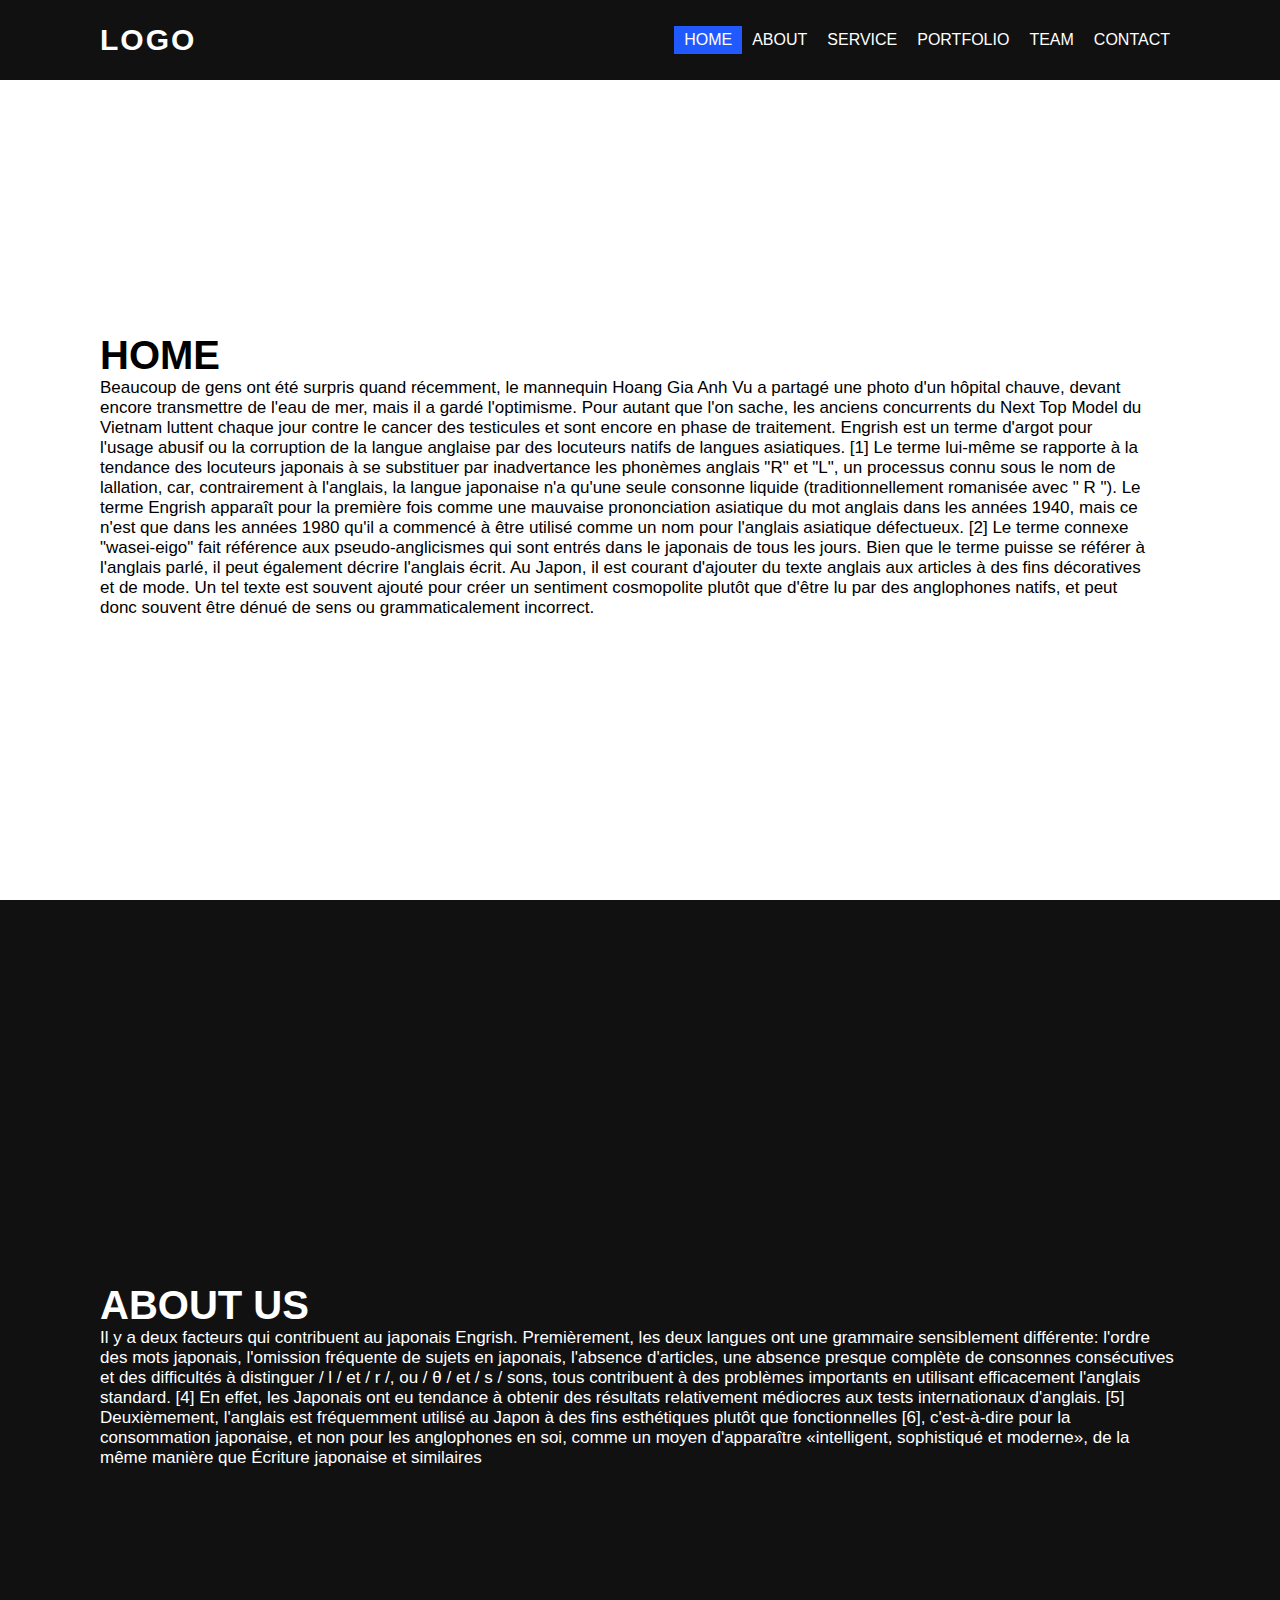
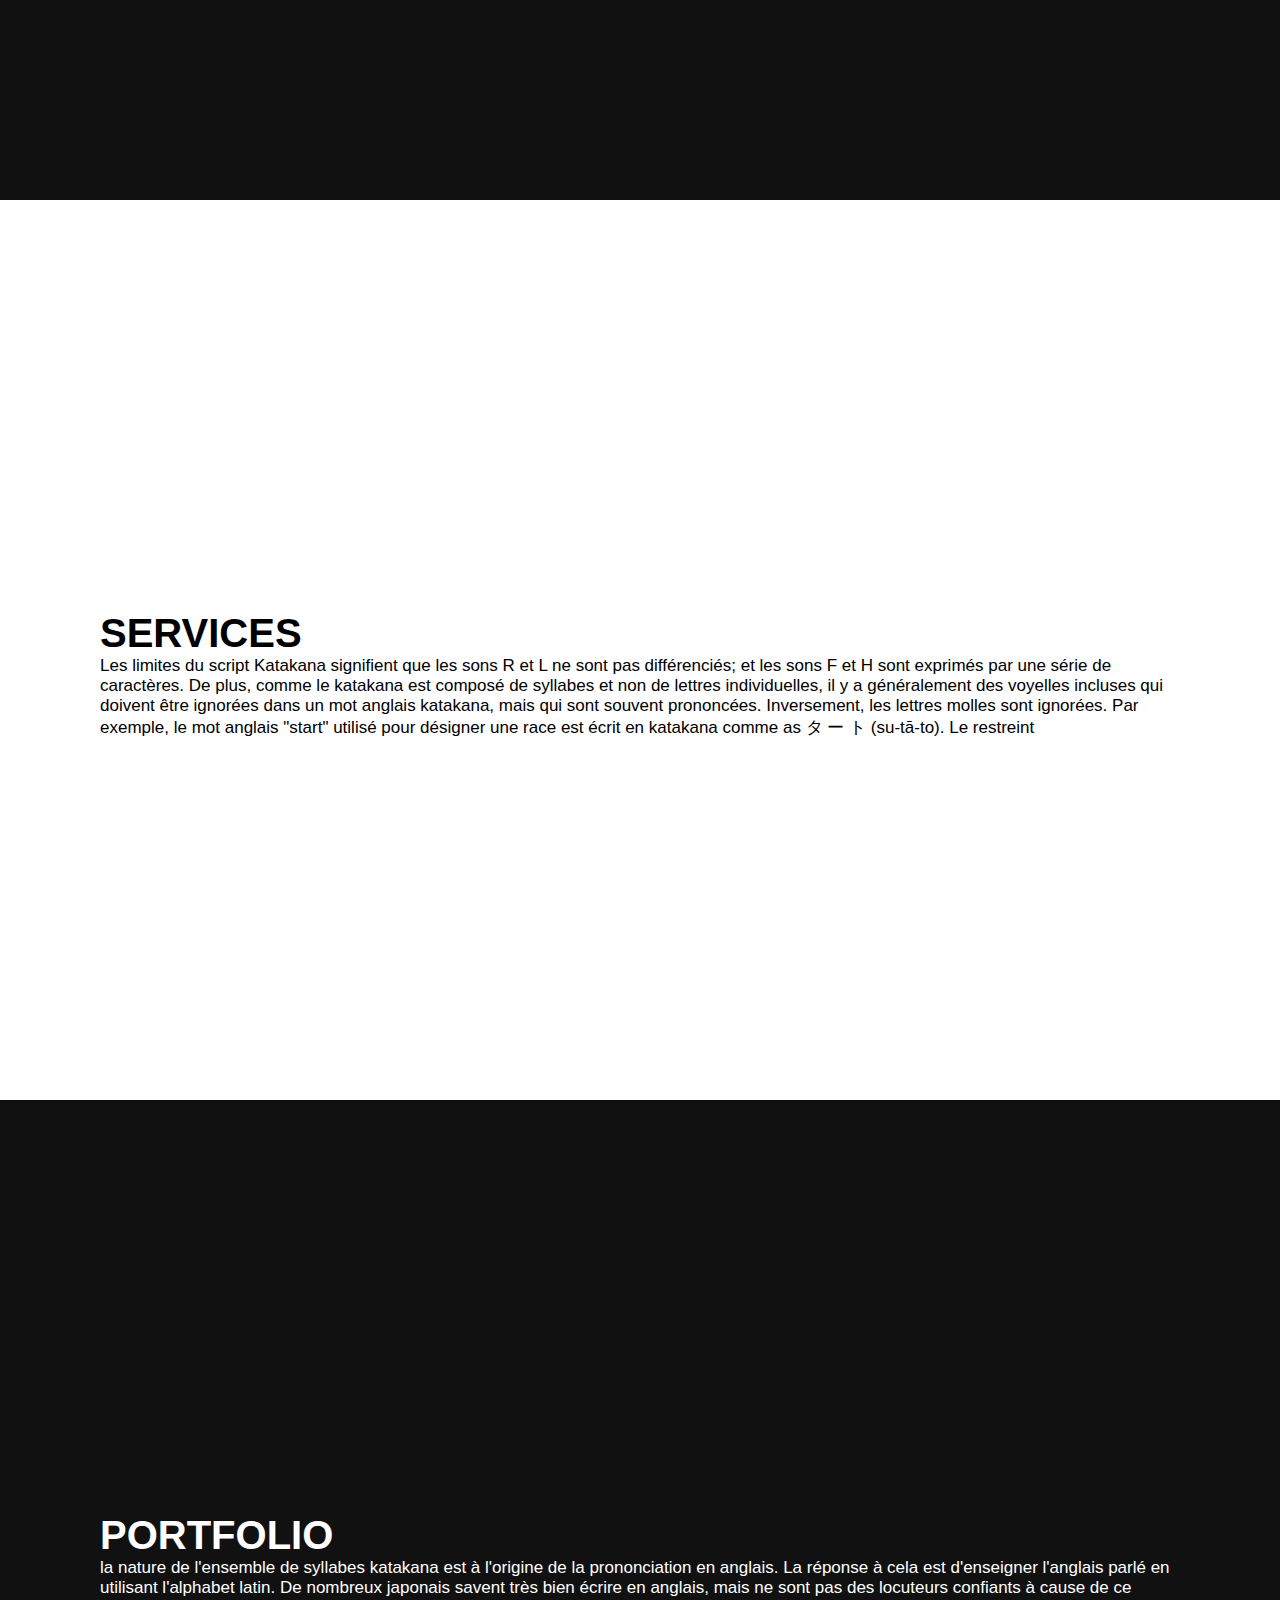
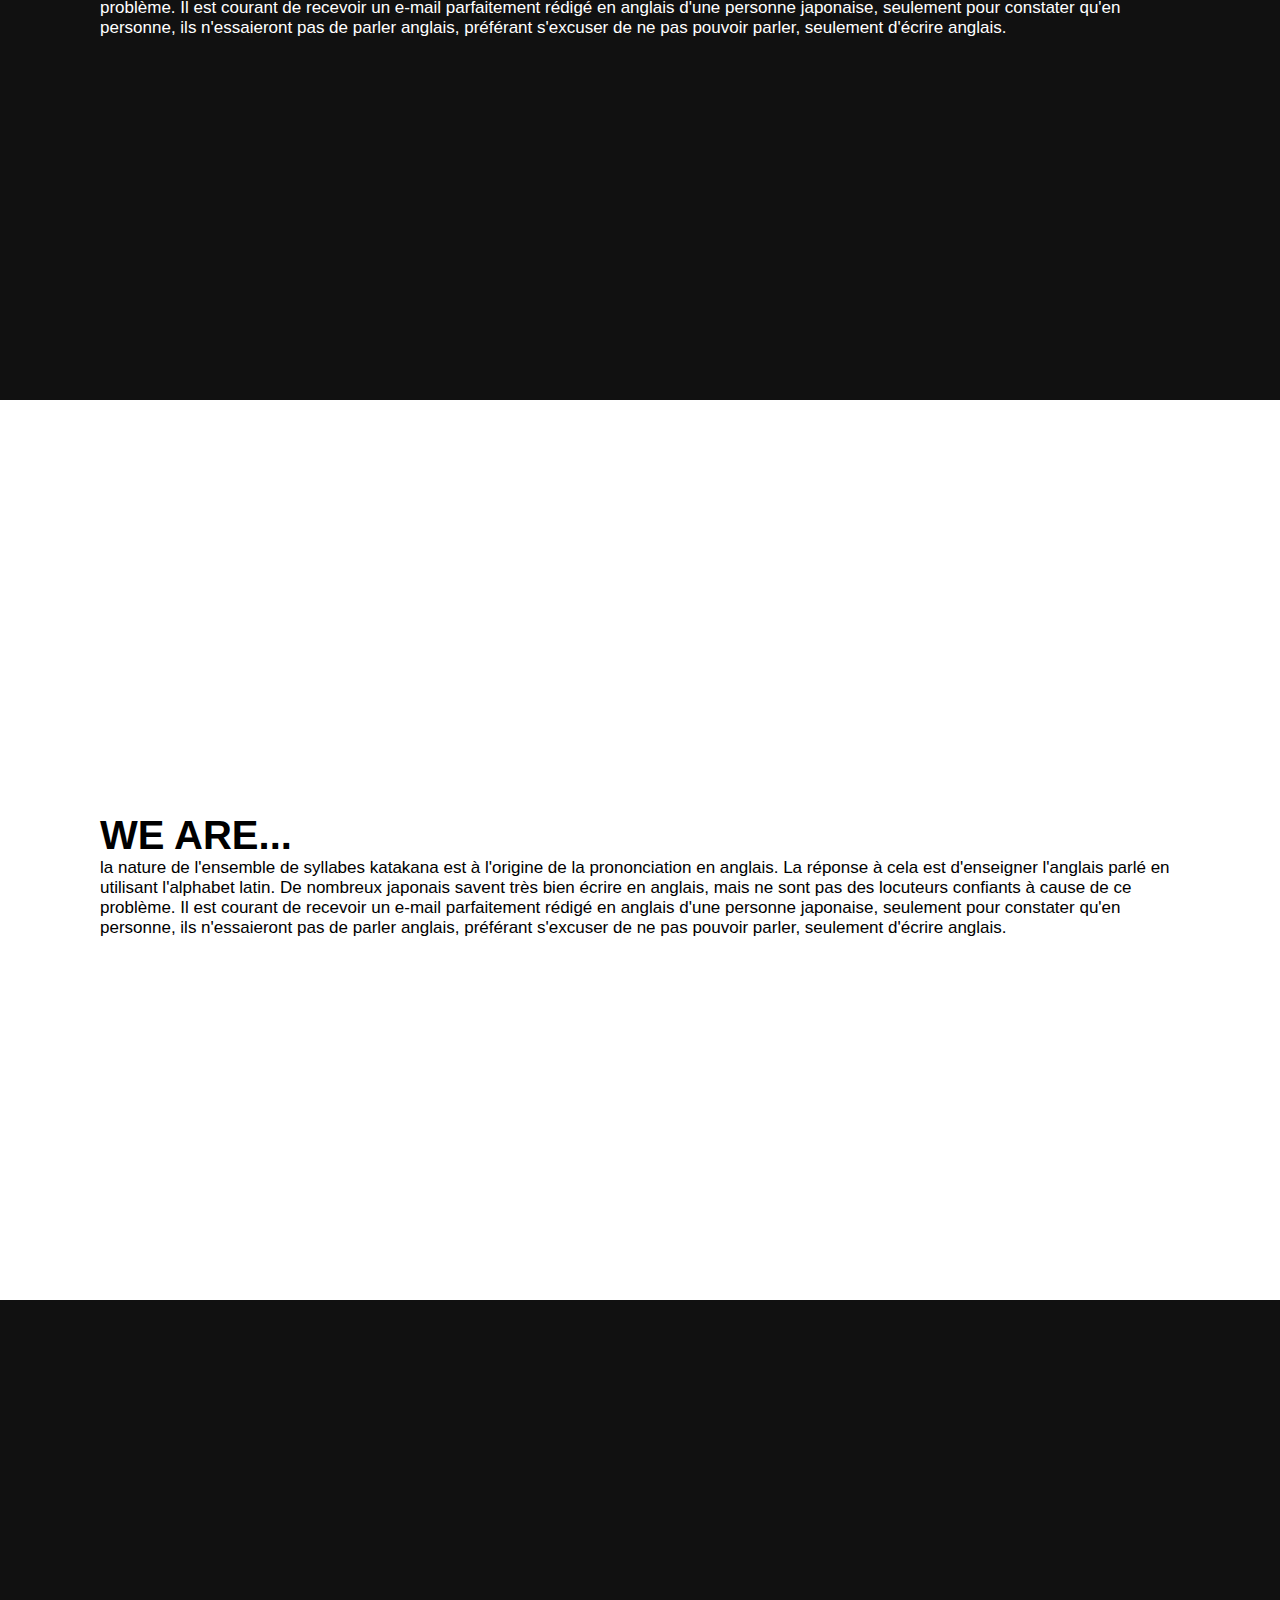
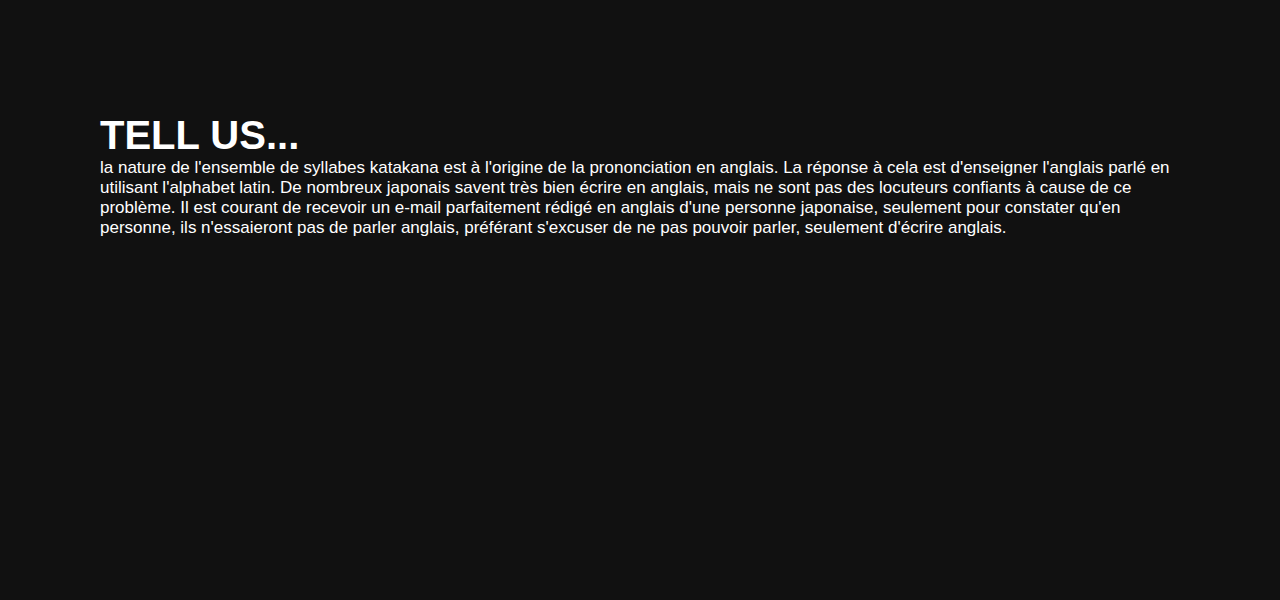
==== Responsive Website(m)/index.html @ 78787904 "Responsive Website (m)" ====
<head>
    <meta charset="utf-8">
    <meta name="viewport" content="width=device-width, initial-scale=1.0">
    <link rel="stylesheet" href="style.css">
    <title>Responsive Website (m)</title>
</head>

<body>
    <header>
        <a href="#home" class="logo"> Logo</a>
        <ul>
            <li><a class="active" href="#home">home</a></li>
            <li><a href="#about">about</a></li>
            <li><a href="#service">service</a></li>
            <li><a href="#portfolio">portfolio</a></li>
            <li><a href="#team">team</a></li>
            <li><a href="#contact">contact</a></li>
        </ul>
    <div class="toggle"></div>
    </header>
    <section id="home">
        <div>
            <h2>Home</h2>
            <p>Beaucoup de gens ont été surpris quand récemment, le mannequin Hoang Gia Anh Vu a partagé une photo d'un
                hôpital chauve, devant encore transmettre de l'eau de mer, mais il a gardé l'optimisme. Pour autant que
                l'on
                sache, les anciens concurrents du Next Top Model du Vietnam luttent chaque jour contre le cancer des
                testicules et sont encore en phase de traitement.
                Engrish est un terme d'argot pour l'usage abusif ou la corruption de la langue anglaise par des
                locuteurs natifs de langues asiatiques. [1] Le terme lui-même se rapporte à la tendance des locuteurs
                japonais à se substituer par inadvertance les phonèmes anglais "R" et "L", un processus connu sous le
                nom de lallation, car, contrairement à l'anglais, la langue japonaise n'a qu'une seule consonne liquide
                (traditionnellement romanisée avec " R ").

                Le terme Engrish apparaît pour la première fois comme une mauvaise prononciation asiatique du mot
                anglais dans les années 1940, mais ce n'est que dans les années 1980 qu'il a commencé à être utilisé
                comme un nom pour l'anglais asiatique défectueux. [2] Le terme connexe "wasei-eigo" fait référence aux
                pseudo-anglicismes qui sont entrés dans le japonais de tous les jours.

                Bien que le terme puisse se référer à l'anglais parlé, il peut également décrire l'anglais écrit. Au
                Japon, il est courant d'ajouter du texte anglais aux articles à des fins décoratives et de mode. Un tel
                texte est souvent ajouté pour créer un sentiment cosmopolite plutôt que d'être lu par des anglophones
                natifs, et peut donc souvent être dénué de sens ou grammaticalement incorrect.
            </p>
        </div>
        <img src="https://i.pinimg.com/originals/93/81/f6/9381f67824797a22c323e10a421e89cf.jpg" alt="">

    </section>
    <section id="about">
        <div>
            <h2>About us</h2>
            <p>Il y a deux facteurs qui contribuent au japonais Engrish. Premièrement, les deux langues ont une
                grammaire sensiblement différente: l'ordre des mots japonais, l'omission fréquente de sujets en
                japonais, l'absence d'articles, une absence presque complète de consonnes consécutives et des
                difficultés à distinguer / l / et / r /, ou / θ / et / s / sons, tous contribuent à des problèmes
                importants en utilisant efficacement l'anglais standard. [4] En effet, les Japonais ont eu tendance à
                obtenir des résultats relativement médiocres aux tests internationaux d'anglais. [5]

                Deuxièmement, l'anglais est fréquemment utilisé au Japon à des fins esthétiques plutôt que
                fonctionnelles [6], c'est-à-dire pour la consommation japonaise, et non pour les anglophones en soi,
                comme un moyen d'apparaître «intelligent, sophistiqué et moderne», de la même manière que Écriture
                japonaise et similaires</p>
        </div>

    </section>
    <section id="service">
        <div>
            <h2>services</h2>
            <p>Les limites du script Katakana signifient que les sons R et L ne sont pas différenciés; et les sons F et
                H sont exprimés par une série de caractères. De plus, comme le katakana est composé de syllabes et non
                de lettres individuelles, il y a généralement des voyelles incluses qui doivent être ignorées dans un
                mot anglais katakana, mais qui sont souvent prononcées. Inversement, les lettres molles sont ignorées.
                Par exemple, le mot anglais "start" utilisé pour désigner une race est écrit en katakana comme as タ ー ト
                (su-tā-to). Le restreint</p>
        </div>
    </section>
    <section id="portfolio">
        <div>
            <h2>portfolio</h2>
            <p>la nature de l'ensemble de syllabes katakana est à l'origine de la prononciation en anglais. La réponse à
                cela est d'enseigner l'anglais parlé en utilisant l'alphabet latin. De nombreux japonais savent très
                bien écrire en anglais, mais ne sont pas des locuteurs confiants à cause de ce problème. Il est courant
                de recevoir un e-mail parfaitement rédigé en anglais d'une personne japonaise, seulement pour constater
                qu'en personne, ils n'essaieront pas de parler anglais, préférant s'excuser de ne pas pouvoir parler,
                seulement d'écrire anglais.
            </p>
        </div>
    </section>
    <section id="team">
        <div>
            <h2>We are...</h2>
            <p>la nature de l'ensemble de syllabes katakana est à l'origine de la prononciation en anglais. La réponse à
                cela est d'enseigner l'anglais parlé en utilisant l'alphabet latin. De nombreux japonais savent très
                bien écrire en anglais, mais ne sont pas des locuteurs confiants à cause de ce problème. Il est courant
                de recevoir un e-mail parfaitement rédigé en anglais d'une personne japonaise, seulement pour constater
                qu'en personne, ils n'essaieront pas de parler anglais, préférant s'excuser de ne pas pouvoir parler,
                seulement d'écrire anglais.
            </p>
        </div>
    </section>
    <section id="contact">
        <div>
            <h2>Tell us...</h2>
            <p>la nature de l'ensemble de syllabes katakana est à l'origine de la prononciation en anglais. La réponse à
                cela est d'enseigner l'anglais parlé en utilisant l'alphabet latin. De nombreux japonais savent très
                bien écrire en anglais, mais ne sont pas des locuteurs confiants à cause de ce problème. Il est courant
                de recevoir un e-mail parfaitement rédigé en anglais d'une personne japonaise, seulement pour constater
                qu'en personne, ils n'essaieront pas de parler anglais, préférant s'excuser de ne pas pouvoir parler,
                seulement d'écrire anglais.
            </p>
        </div>
    </section>
</body>
---- Responsive Website(m)/style.css ----
*{
    padding: 0;
    margin: 0;
    box-sizing: border-box;
    font-family: 'Poppins', sans-serif;
    @import url('https://fonts.googleapis.com/css?family=Poppins&display=swap');
    scroll-behavior: smooth;
}
header{
    height: 80px;
    background: #111;
    width: 100%;
    display: flex;
    position: fixed;
    align-items: center;
    justify-content: space-between;
    padding: 0 100px;
    z-index: 1000;
}
header .logo{
    letter-spacing: 2px;
    text-decoration: unset;
    color: #fff;
    font-size: 30px;
    text-transform: uppercase;
    font-weight: 700;
}
header ul{
    position: relative;
    display: flex;
}
header ul li{
    position: relative;
    list-style: none;
}
.toggle{
    display: none;
}
header ul li a{
    display: inline-block;
    position: relative;
    padding: 5px 10px;
    text-decoration: none;
    text-transform: uppercase;
    color: #fff;
    transition: 0.5s;
}
header ul li a.active, header ul li a:hover{
    background: #205aff;
}
section{
    justify-content: space-between;
    display: flex;
    position: relative;
    min-height: 100vh;
    padding: 150px 100px 100px;
    align-items: center;
}
section h2{
    text-transform: uppercase;
    font-size: 2.5em;
}
section p{
    font-size: 17px;
}
section img{
    max-width: 350px;
    margin-left: 30px;
    margin-top: 20px;
}
section:nth-child(odd){
    background: #111;
    color: #fff;
}
@media(max-width: 952px){
    
   
}
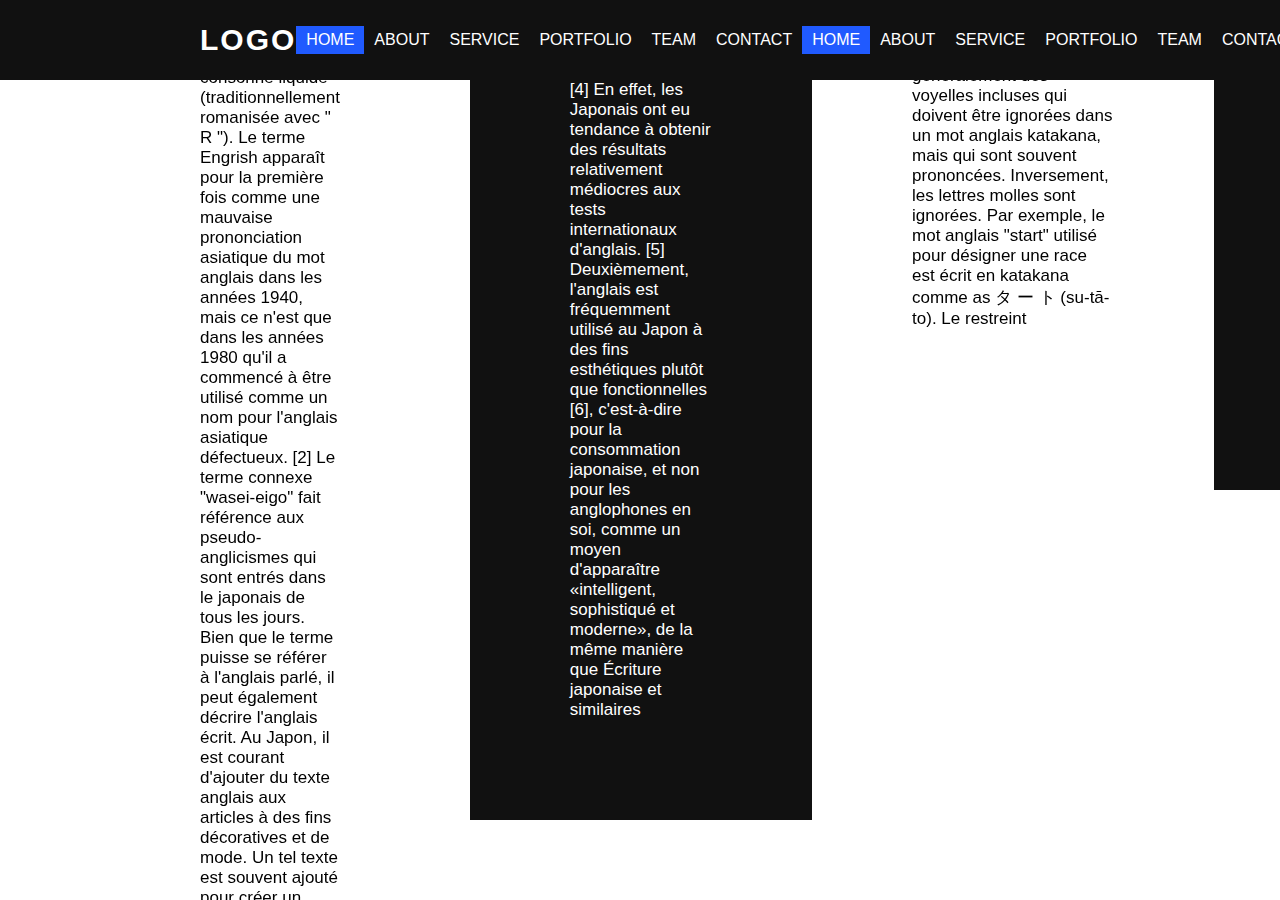
==== commit c483bbbe: "Responsive Website (m) full" ====
--- a/Responsive Website(m)/index.html
+++ b/Responsive Website(m)/index.html
@@ -7,6 +7,7 @@
 
 <body>
     <header>
+    <header id="header">
         <a href="#home" class="logo"> Logo</a>
         <ul>
             <li><a class="active" href="#home">home</a></li>
@@ -15,8 +16,20 @@
             <li><a href="#portfolio">portfolio</a></li>
             <li><a href="#team">team</a></li>
             <li><a href="#contact">contact</a></li>
+            <li><a onclick="toggle()" class="active" href="#home">home</a></li>
+            <li><a onclick="toggle()" href="#about">about</a></li>
+            <li><a onclick="toggle()" href="#service">service</a></li>
+            <li><a onclick="toggle()" href="#portfolio">portfolio</a></li>
+            <li><a onclick="toggle()" href="#team">team</a></li>
+            <li><a onclick="toggle()" href="#contact">contact</a></li>
         </ul>
     <div class="toggle"></div>
+    <div class="toggle" onclick="toggle()"></div>
+    <script type="text/javascript">
+    function toggle()  {
+        var header = document.getElementById('header').classList.toggle('active');
+    }
+    </script>
     </header>
     <section id="home">
         <div>
--- a/Responsive Website(m)/style.css
+++ b/Responsive Website(m)/style.css
@@ -16,6 +16,7 @@
     justify-content: space-between;
     padding: 0 100px;
     z-index: 1000;
+    z-index: 1;
 }
 header .logo{
     letter-spacing: 2px;
@@ -74,5 +75,84 @@
 }
 @media(max-width: 952px){
     
+    section{
+        position: relative;
+        display: flex;
+        align-items: center;
+        justify-content: center;
+        flex-direction: column;
+        padding: 100px 50px 50px;
+    }
+    section h2{
+        text-align: center;
+    }
+    header.active ul{
+        opacity: 1;
+        transform: translateY(0);
+    }
+    header ul{
+        display: block;
+        position: absolute;
+        top: 100%;
+        background: #111;
+        width: 100%;
+        left: 0;
+        height: 100vh;
+        align-items: center;
+        display: inline-block;
+        text-align: center;
+        opacity: 0;
+        transition: 0.5s;
+        transform: translateY(-100%);
+    }
+    header ul li a{
+        margin: 5px;
+        top: 20px;
+        font-size: 24px;
+        padding: 5px 10px;
+    }
+    header .toggle{
+        cursor: pointer;
+        top: -5px;
+        display: block;
+        position: relative;
+        width: 30px;
+        height: 30px;
+    }
+    header .toggle:before{
+        transition: 0.7s;
+        content: '';
+        width: 100%;
+        background: #fff;
+        position: absolute;
+        height: 2px;
+        top: 4px;
+        box-shadow: 0px 7px #fff;
+        z-index: 1;
+    }
+    header .toggle::after{
+        transition: 0.7s;
+        content: '';
+        width: 100%;
+        background: #fff;
+        position: absolute;
+        height: 2px;
+        top: 17px;
+        box-shadow: 0px 7px #fff;
+        z-index: 1;
+    }
+    header.active .toggle::before{
+        top: 10px;
+        transform: rotate(45deg);
+        box-shadow: 0 0;
+        transition: 0.7s;
+    }
+    header.active .toggle::after{
+        top: 10px;
+        transform: rotate(-45deg);
+        box-shadow: 0 0;
+        transition: 0.5s;
+    }
+
    
 }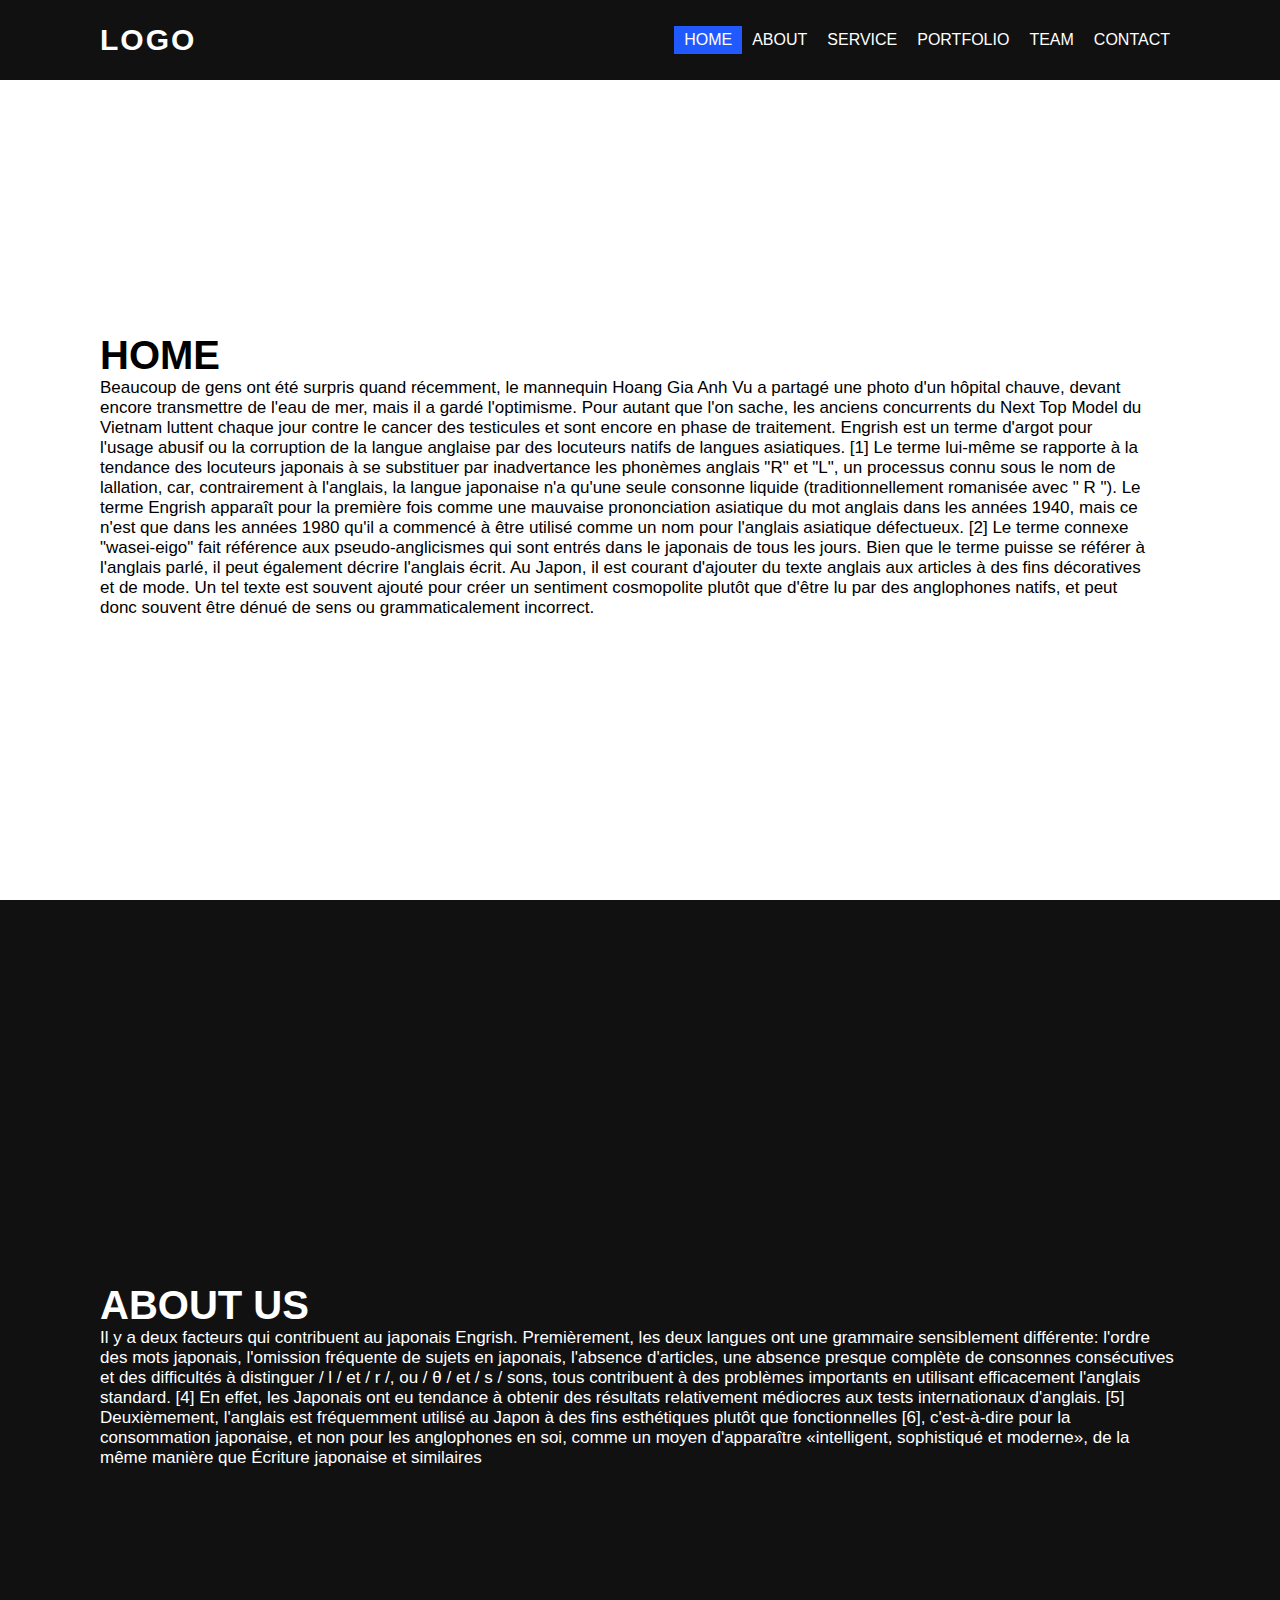
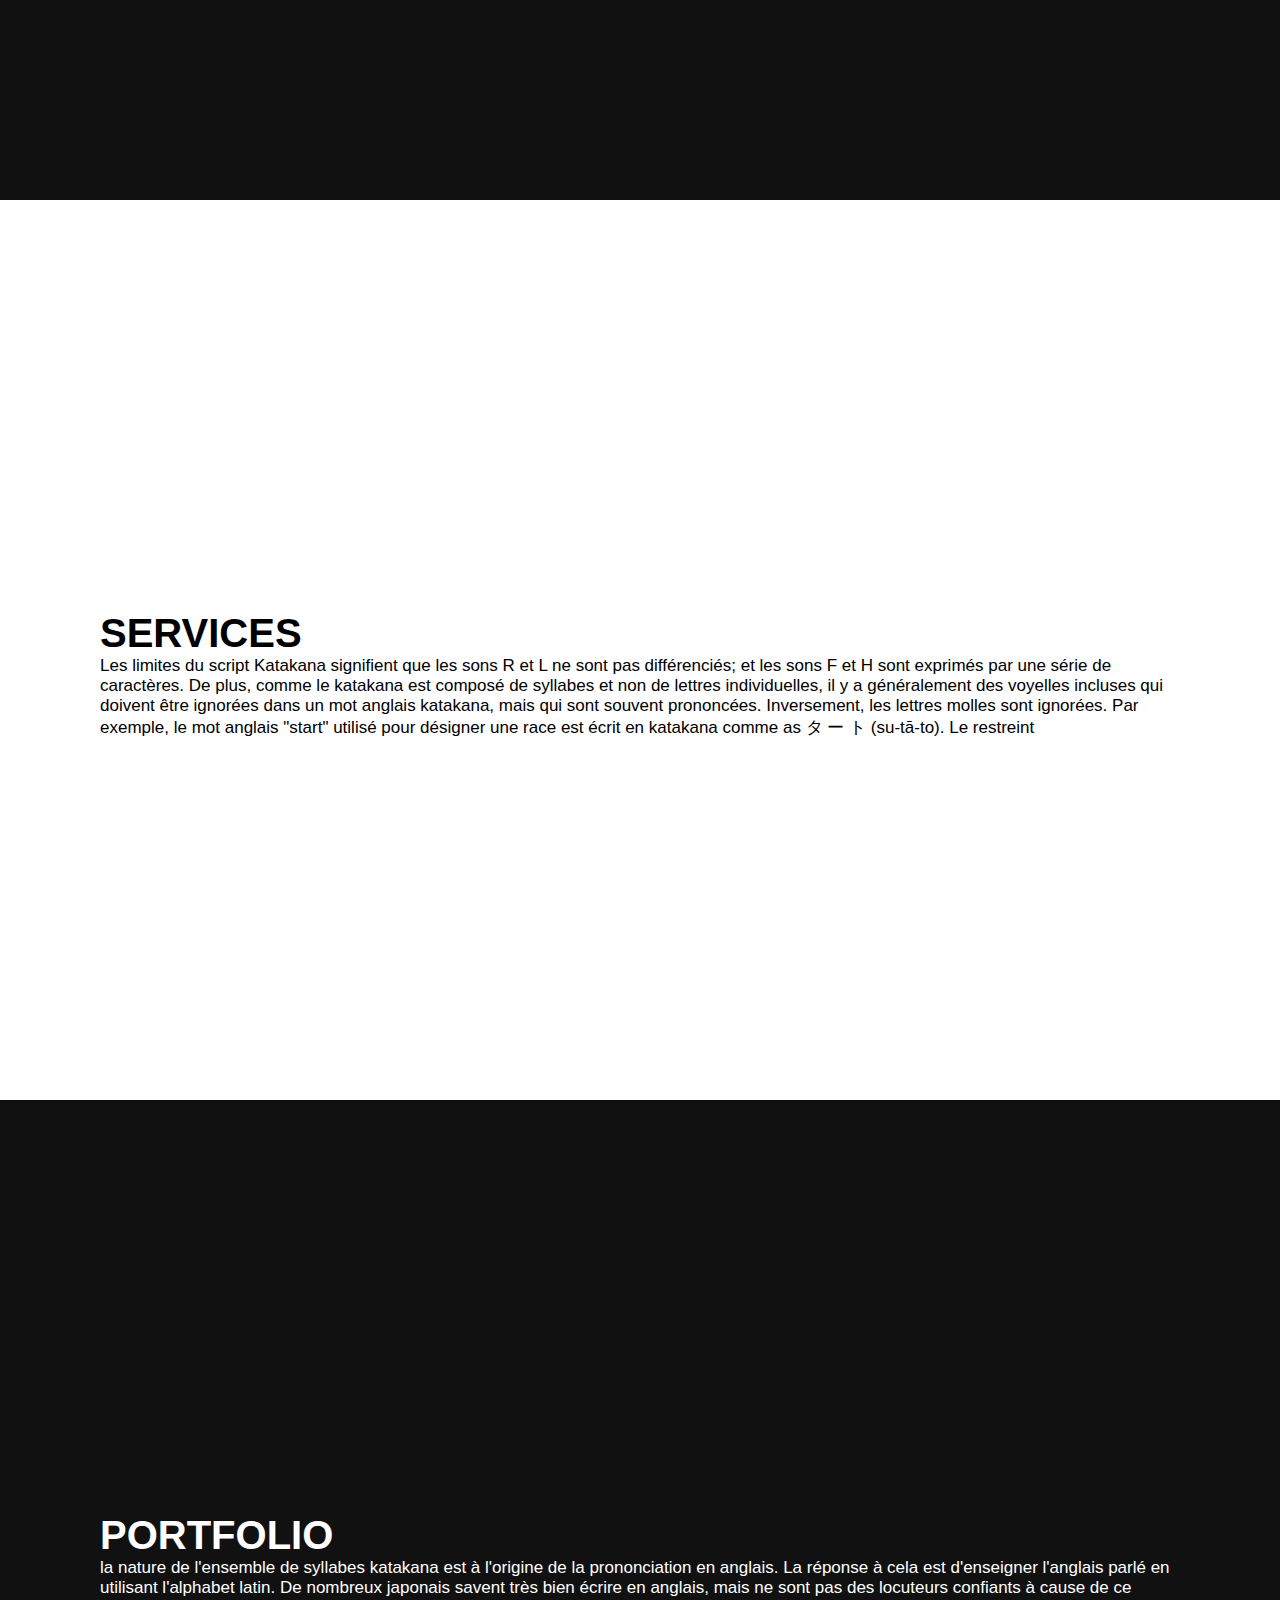
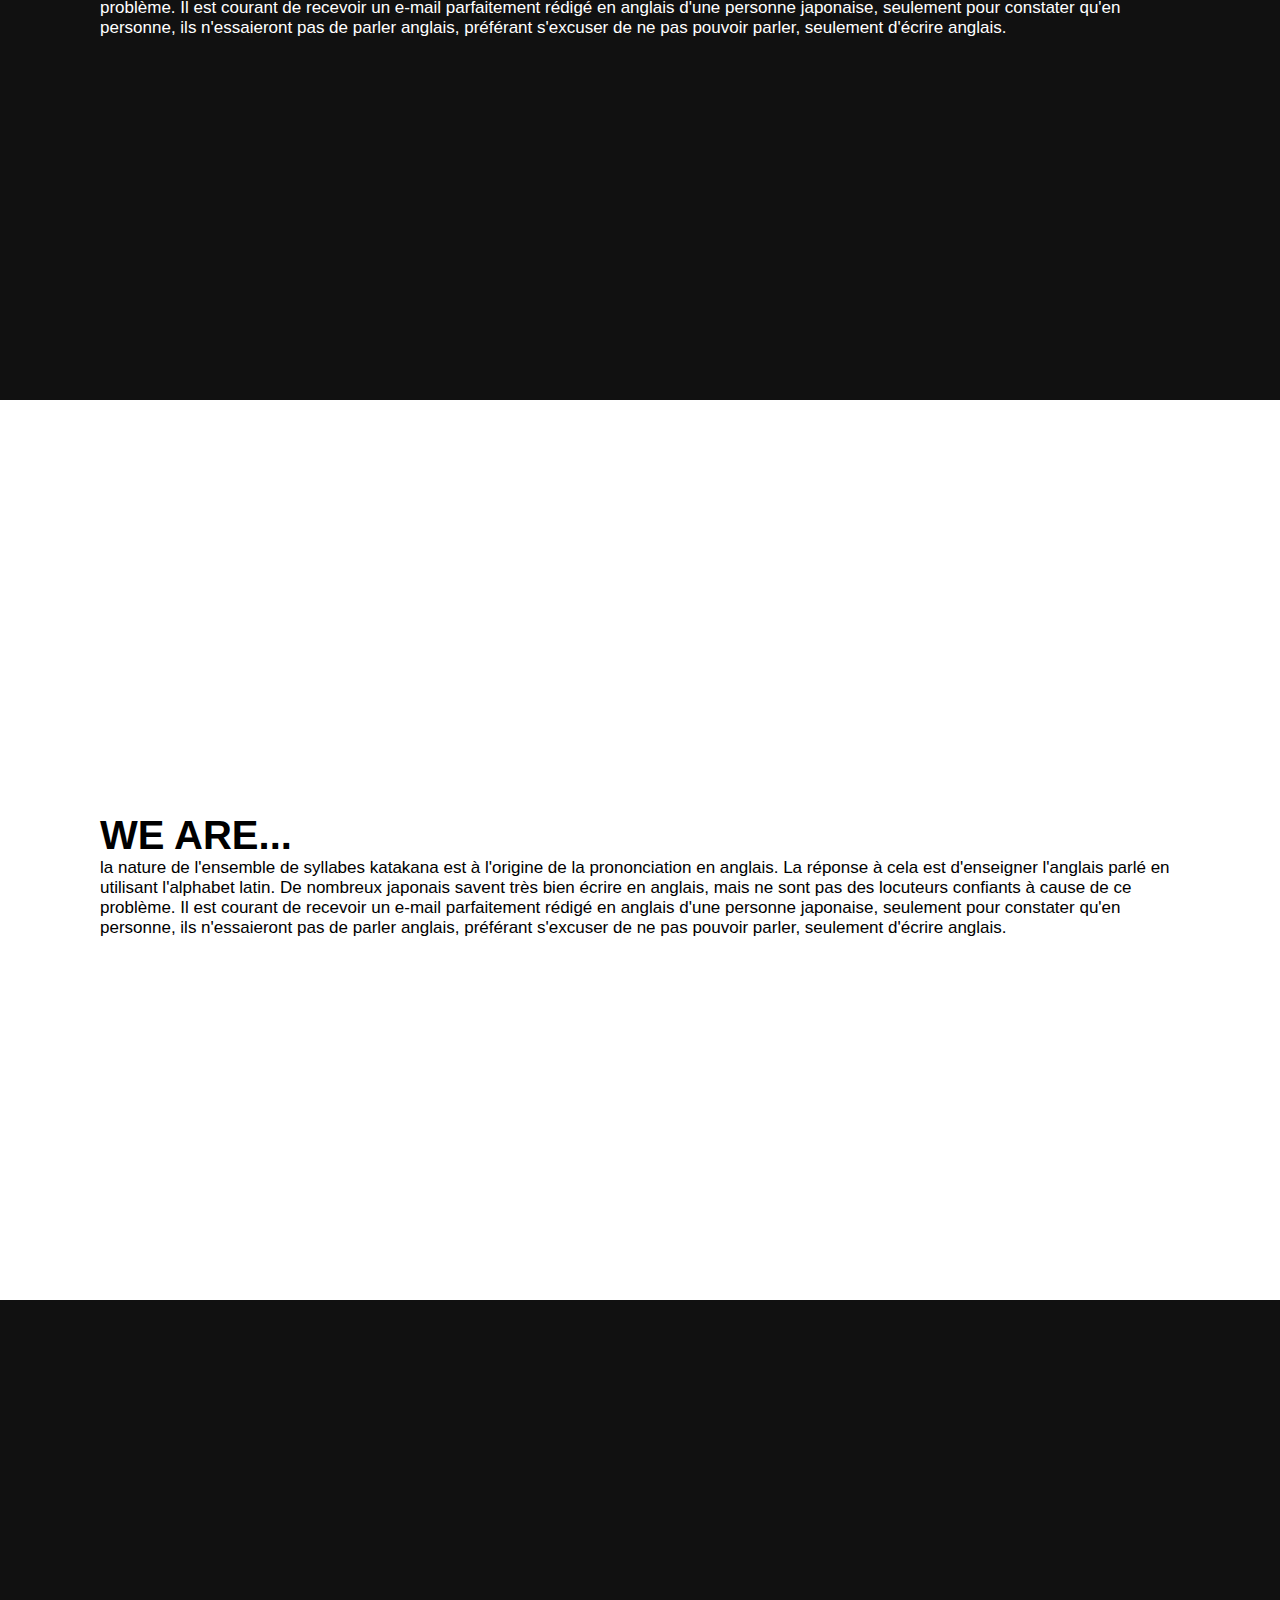
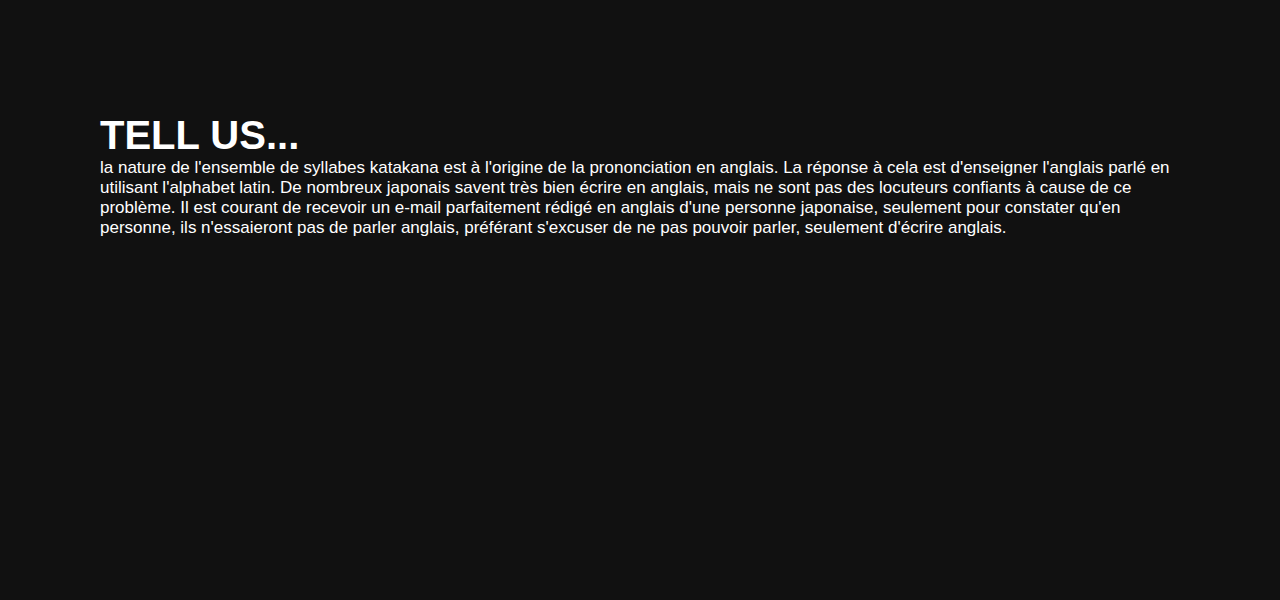
==== commit a7187c2f: "nothing" ====
--- a/Responsive Website(m)/index.html
+++ b/Responsive Website(m)/index.html
@@ -6,16 +6,9 @@
 </head>
 
 <body>
-    <header>
     <header id="header">
         <a href="#home" class="logo"> Logo</a>
         <ul>
-            <li><a class="active" href="#home">home</a></li>
-            <li><a href="#about">about</a></li>
-            <li><a href="#service">service</a></li>
-            <li><a href="#portfolio">portfolio</a></li>
-            <li><a href="#team">team</a></li>
-            <li><a href="#contact">contact</a></li>
             <li><a onclick="toggle()" class="active" href="#home">home</a></li>
             <li><a onclick="toggle()" href="#about">about</a></li>
             <li><a onclick="toggle()" href="#service">service</a></li>
@@ -23,7 +16,6 @@
             <li><a onclick="toggle()" href="#team">team</a></li>
             <li><a onclick="toggle()" href="#contact">contact</a></li>
         </ul>
-    <div class="toggle"></div>
     <div class="toggle" onclick="toggle()"></div>
     <script type="text/javascript">
     function toggle()  {
--- a/Responsive Website(m)/style.css
+++ b/Responsive Website(m)/style.css
@@ -15,7 +15,6 @@
     align-items: center;
     justify-content: space-between;
     padding: 0 100px;
-    z-index: 1000;
     z-index: 1;
 }
 header .logo{
@@ -74,7 +73,6 @@
     color: #fff;
 }
 @media(max-width: 952px){
-    
     section{
         position: relative;
         display: flex;
